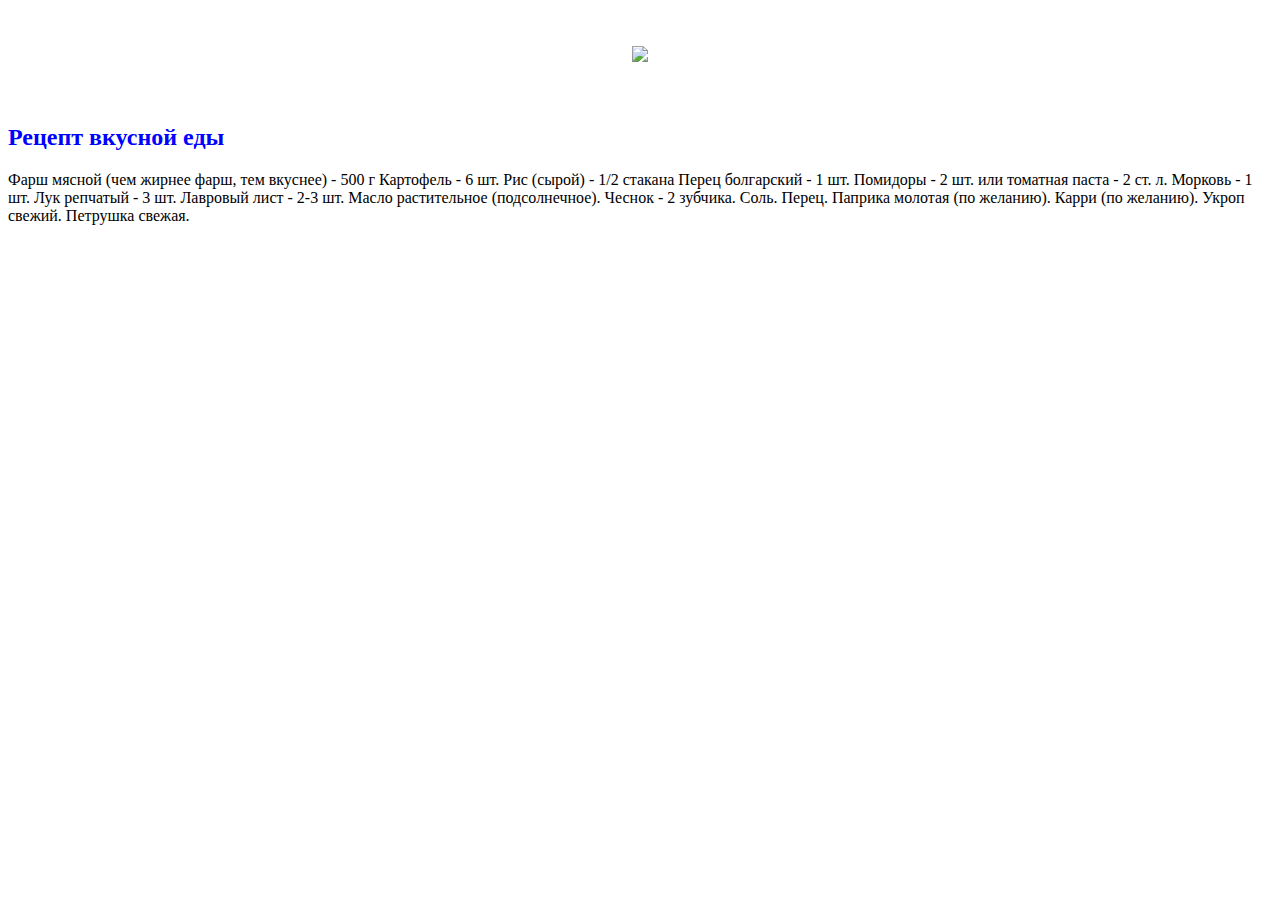
==== INSPIRIN9/index.html @ 7c31da97 "q" ====
﻿<!DOCTYPE html>
<html>
<head>
	<title></title>
	<link rel="stylesheet" type="text/css" href="style.css">
</head>
<body>
	<center>
		<img id="image" src="http://img.lenagold.ru/e/eda/eda162.png">
	</center>

	<h2 style="color: blue;">Рецепт вкусной еды</h2>	
	<p>Фарш мясной (чем жирнее фарш, тем вкуснее) - 500 г
Картофель - 6 шт.
Рис (сырой) - 1/2 стакана
Перец болгарский - 1 шт.
Помидоры - 2 шт.
или томатная паста - 2 ст. л.
Морковь - 1 шт.
Лук репчатый - 3 шт.
Лавровый лист - 2-3 шт.
Масло растительное (подсолнечное).
Чеснок - 2 зубчика.
Соль.
Перец.
Паприка молотая (по желанию).
Карри (по желанию).
Укроп свежий.
Петрушка свежая.</p>
</body>
</html>
---- INSPIRIN9/style.css ----
#image {
	margin: 3% 0 3% 0;
	width: 60%;
}
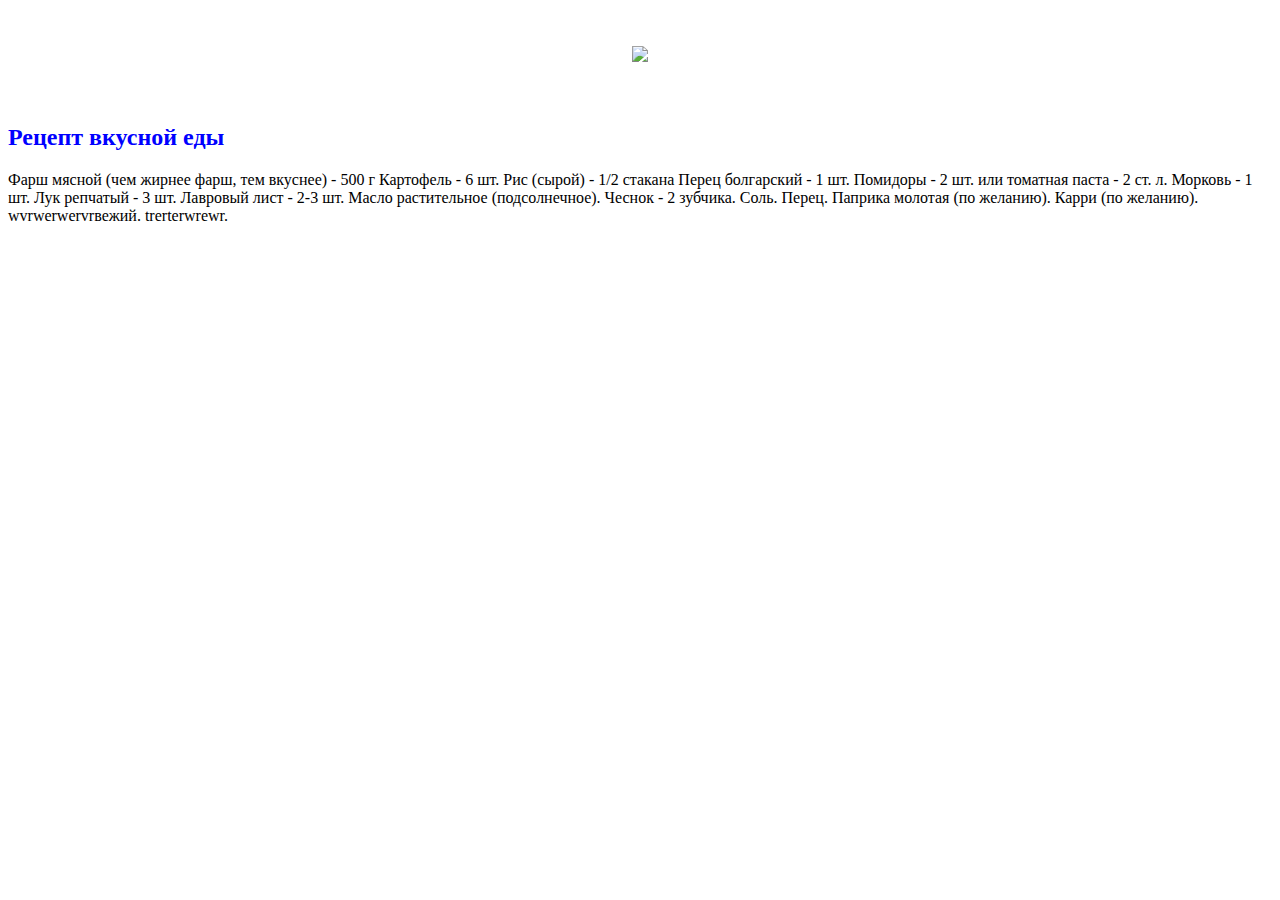
==== commit 34390e3d: "index unload" ====
--- a/INSPIRIN9/index.html
+++ b/INSPIRIN9/index.html
@@ -25,7 +25,7 @@
 Перец.
 Паприка молотая (по желанию).
 Карри (по желанию).
-Укроп свежий.
-Петрушка свежая.</p>
+wvrwerwervrвежий.
+trerterwrewr.</p>
 </body>
-</html>+</html>
